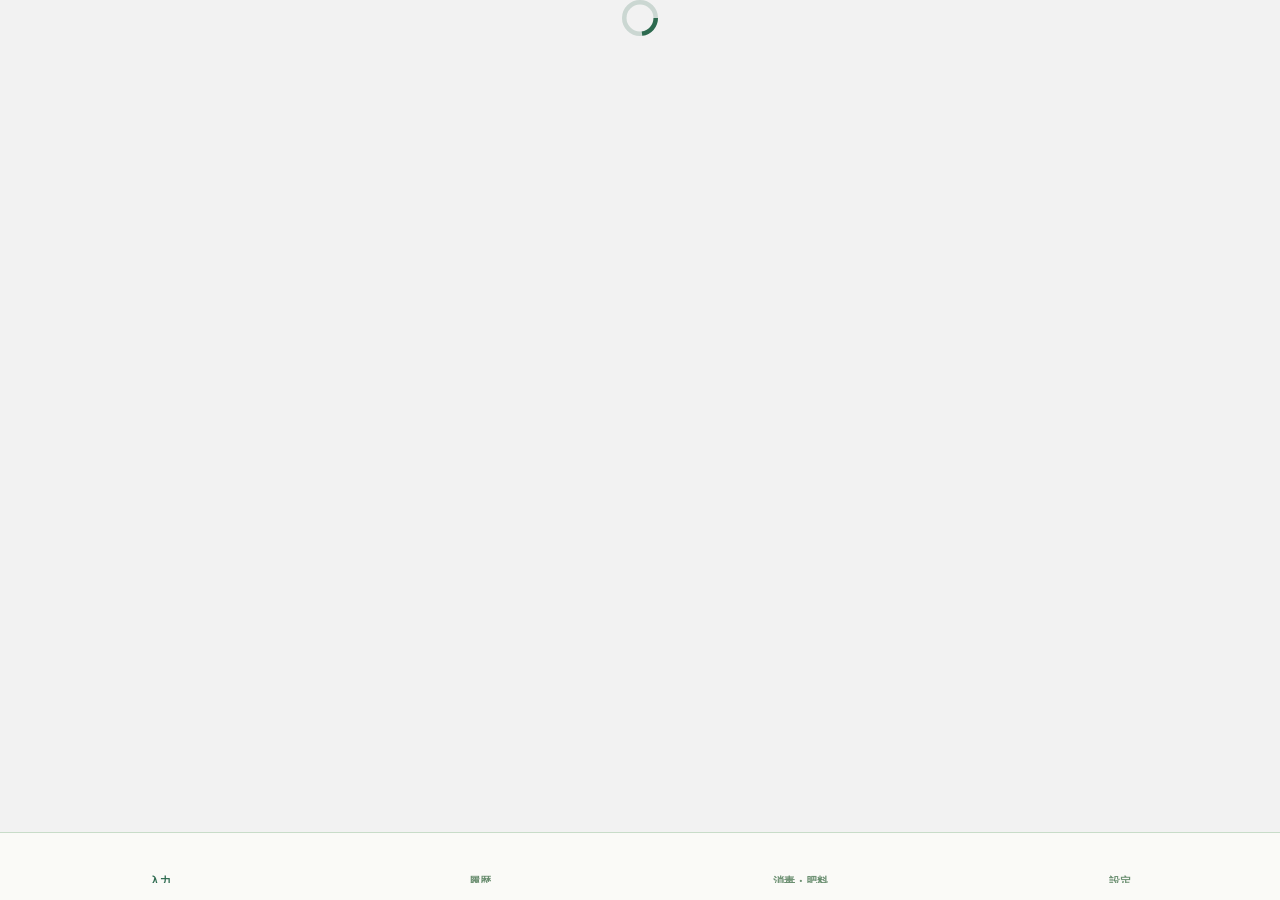
==== index.html @ 7f38a919 "病害虫報告・消毒・肥料の圃場リストを作物ごとの並び順に対応" ====
<!DOCTYPE html><html  lang="en"><head><title data-rh="true"></title><meta charSet="utf-8"/><meta name="viewport" content="width=device-width, initial-scale=1, shrink-to-fit=no"/><meta http-equiv="X-UA-Compatible" content="IE=edge"/><style id="expo-reset">#root,body,html{height:100%}body{overflow:hidden}#root{display:flex}</style><style id="react-native-stylesheet">[stylesheet-group="0"]{}
body{margin:0;}
button::-moz-focus-inner,input::-moz-focus-inner{border:0;padding:0;}
html{-ms-text-size-adjust:100%;-webkit-text-size-adjust:100%;-webkit-tap-highlight-color:rgba(0,0,0,0);}
input::-webkit-search-cancel-button,input::-webkit-search-decoration,input::-webkit-search-results-button,input::-webkit-search-results-decoration{display:none;}
[stylesheet-group="1"]{}
.css-11aywtz{-moz-appearance:textfield;-webkit-appearance:none;background-color:rgba(0,0,0,0.00);border-bottom-left-radius:0px;border-bottom-right-radius:0px;border-top-left-radius:0px;border-top-right-radius:0px;border:0 solid black;box-sizing:border-box;font:14px -apple-system,BlinkMacSystemFont,"Segoe UI",Roboto,Helvetica,Arial,sans-serif;margin:0px;padding:0px;resize:none;}
.css-146c3p1{background-color:rgba(0,0,0,0.00);border:0 solid black;box-sizing:border-box;color:rgba(0,0,0,1.00);display:inline;font:14px -apple-system,BlinkMacSystemFont,"Segoe UI",Roboto,Helvetica,Arial,sans-serif;list-style:none;margin:0px;padding:0px;position:relative;text-align:start;text-decoration:none;white-space:pre-wrap;word-wrap:break-word;}
.css-1jxf684{background-color:rgba(0,0,0,0.00);border:0 solid black;box-sizing:border-box;color:inherit;display:inline;font:inherit;list-style:none;margin:0px;padding:0px;position:relative;text-align:inherit;text-decoration:none;white-space:inherit;word-wrap:break-word;}
.css-9pa8cd{bottom:0px;height:100%;left:0px;opacity:0;position:absolute;right:0px;top:0px;width:100%;z-index:-1;}
.css-g5y9jx{align-content:flex-start;align-items:stretch;background-color:rgba(0,0,0,0.00);border:0 solid black;box-sizing:border-box;display:flex;flex-basis:auto;flex-direction:column;flex-shrink:0;list-style:none;margin:0px;min-height:0px;min-width:0px;padding:0px;position:relative;text-decoration:none;z-index:0;}
[stylesheet-group="2"]{}
.r-1064s9p{margin:4px;}
.r-11mg6pl{border-bottom-color:rgba(255,255,255,1.00);border-left-color:rgba(255,255,255,1.00);border-right-color:rgba(255,255,255,1.00);border-top-color:rgba(255,255,255,1.00);}
.r-13awgt0{flex:1;}
.r-16uyjmq{border-bottom-left-radius:22px;border-bottom-right-radius:22px;border-top-left-radius:22px;border-top-right-radius:22px;}
.r-170ecdi{border-bottom-color:rgba(255,255,255,0.60);border-left-color:rgba(255,255,255,0.60);border-right-color:rgba(255,255,255,0.60);border-top-color:rgba(255,255,255,0.60);}
.r-17gur6a{border-bottom-left-radius:0px;border-bottom-right-radius:0px;border-top-left-radius:0px;border-top-right-radius:0px;}
.r-1867qdf{border-bottom-left-radius:16px;border-bottom-right-radius:16px;border-top-left-radius:16px;border-top-right-radius:16px;}
.r-1awa8pu{border-bottom-color:rgba(101,119,134,1.00);border-left-color:rgba(101,119,134,1.00);border-right-color:rgba(101,119,134,1.00);border-top-color:rgba(101,119,134,1.00);}
.r-1bq2mok{margin:3px;}
.r-1d4xg89{border-bottom-color:rgba(170,184,194,1.00);border-left-color:rgba(170,184,194,1.00);border-right-color:rgba(170,184,194,1.00);border-top-color:rgba(170,184,194,1.00);}
.r-1dedoh8{border-bottom-left-radius:9px;border-bottom-right-radius:9px;border-top-left-radius:9px;border-top-right-radius:9px;}
.r-1dzdj1l{border-bottom-left-radius:10px;border-bottom-right-radius:10px;border-top-left-radius:10px;border-top-right-radius:10px;}
.r-1f0042m{border-bottom-left-radius:5px;border-bottom-right-radius:5px;border-top-left-radius:5px;border-top-right-radius:5px;}
.r-1fuqb1j{border-bottom-left-radius:24px;border-bottom-right-radius:24px;border-top-left-radius:24px;border-top-right-radius:24px;}
.r-1j16mh1{border-bottom-left-radius:100%;border-bottom-right-radius:100%;border-top-left-radius:100%;border-top-right-radius:100%;}
.r-1jkafct{border-bottom-left-radius:2px;border-bottom-right-radius:2px;border-top-left-radius:2px;border-top-right-radius:2px;}
.r-1jyn79y{border-bottom-color:rgba(0,150,136,1.00);border-left-color:rgba(0,150,136,1.00);border-right-color:rgba(0,150,136,1.00);border-top-color:rgba(0,150,136,1.00);}
.r-1m7mu0x{border-bottom-left-radius:36px;border-bottom-right-radius:36px;border-top-left-radius:36px;border-top-right-radius:36px;}
.r-1mxhqmb{border-bottom-left-radius:11px;border-bottom-right-radius:11px;border-top-left-radius:11px;border-top-right-radius:11px;}
.r-1pcd2l5{padding:20px;}
.r-1phboty{border-bottom-style:solid;border-left-style:solid;border-right-style:solid;border-top-style:solid;}
.r-1px6drs{border-bottom-left-radius:7px;border-bottom-right-radius:7px;border-top-left-radius:7px;border-top-right-radius:7px;}
.r-1q9bdsx{border-bottom-left-radius:12px;border-bottom-right-radius:12px;border-top-left-radius:12px;border-top-right-radius:12px;}
.r-1qsk4np{overflow-x:clip;overflow-y:clip;}
.r-1rf8fdq{border-bottom-width:1.5px;border-left-width:1.5px;border-right-width:1.5px;border-top-width:1.5px;}
.r-1rvyss1{border-bottom-color:rgba(255,255,255,0.20);border-left-color:rgba(255,255,255,0.20);border-right-color:rgba(255,255,255,0.20);border-top-color:rgba(255,255,255,0.20);}
.r-1slz7xr{padding:14px;}
.r-1sp51qo{padding:10px;}
.r-1txcine{border-bottom-left-radius:13px;border-bottom-right-radius:13px;border-top-left-radius:13px;border-top-right-radius:13px;}
.r-1udh08x{overflow-x:hidden;overflow-y:hidden;}
.r-1upjcm2{border-bottom-color:rgba(239,68,68,1.00);border-left-color:rgba(239,68,68,1.00);border-right-color:rgba(239,68,68,1.00);border-top-color:rgba(239,68,68,1.00);}
.r-1uu6nss{padding:5px;}
.r-1xfd6ze{border-bottom-left-radius:8px;border-bottom-right-radius:8px;border-top-left-radius:8px;border-top-right-radius:8px;}
.r-1ylenci{border-bottom-left-radius:15px;border-bottom-right-radius:15px;border-top-left-radius:15px;border-top-right-radius:15px;}
.r-494qqr{padding:32px;}
.r-4a18lf{border-bottom-color:rgba(255,0,0,1.00);border-left-color:rgba(255,0,0,1.00);border-right-color:rgba(255,0,0,1.00);border-top-color:rgba(255,0,0,1.00);}
.r-60ke3l{border-bottom-color:rgba(0,128,0,1.00);border-left-color:rgba(0,128,0,1.00);border-right-color:rgba(0,128,0,1.00);border-top-color:rgba(0,128,0,1.00);}
.r-6jwuau{border-bottom-color:rgba(220,38,38,1.00);border-left-color:rgba(220,38,38,1.00);border-right-color:rgba(220,38,38,1.00);border-top-color:rgba(220,38,38,1.00);}
.r-6ncur5{border-bottom-left-radius:18px;border-bottom-right-radius:18px;border-top-left-radius:18px;border-top-right-radius:18px;}
.r-6t2glc{border-bottom-left-radius:40px;border-bottom-right-radius:40px;border-top-left-radius:40px;border-top-right-radius:40px;}
.r-9x6qib{border-bottom-color:rgba(204,214,221,1.00);border-left-color:rgba(204,214,221,1.00);border-right-color:rgba(204,214,221,1.00);border-top-color:rgba(204,214,221,1.00);}
.r-a1yn9n{border-bottom-left-radius:28px;border-bottom-right-radius:28px;border-top-left-radius:28px;border-top-right-radius:28px;}
.r-cdmcib{border-bottom-left-radius:3px;border-bottom-right-radius:3px;border-top-left-radius:3px;border-top-right-radius:3px;}
.r-crgep1{margin:0px;}
.r-d045u9{border-bottom-width:2px;border-left-width:2px;border-right-width:2px;border-top-width:2px;}
.r-d23pfw{padding:24px;}
.r-dta0w2{flex:2;}
.r-edyy15{padding:8px;}
.r-eg6o18{border-bottom-style:dashed;border-left-style:dashed;border-right-style:dashed;border-top-style:dashed;}
.r-fx7oqy{border-bottom-color:rgba(0,0,255,1.00);border-left-color:rgba(0,0,255,1.00);border-right-color:rgba(0,0,255,1.00);border-top-color:rgba(0,0,255,1.00);}
.r-hv52eu{margin:12px;}
.r-kdyh1x{border-bottom-left-radius:6px;border-bottom-right-radius:6px;border-top-left-radius:6px;border-top-right-radius:6px;}
.r-kq9wsh{padding:13px;}
.r-krxsd3{display:-webkit-box;}
.r-m4suti{border-bottom-color:rgba(209,213,219,1.00);border-left-color:rgba(209,213,219,1.00);border-right-color:rgba(209,213,219,1.00);border-top-color:rgba(209,213,219,1.00);}
.r-nsbfu8{padding:16px;}
.r-rs99b7{border-bottom-width:1px;border-left-width:1px;border-right-width:1px;border-top-width:1px;}
.r-t23y2h{border-bottom-left-radius:14px;border-bottom-right-radius:14px;border-top-left-radius:14px;border-top-right-radius:14px;}
.r-t60dpp{padding:0px;}
.r-tuq35u{padding:4px;}
.r-urltzf{border-bottom-color:rgba(254,178,178,1.00);border-left-color:rgba(254,178,178,1.00);border-right-color:rgba(254,178,178,1.00);border-top-color:rgba(254,178,178,1.00);}
.r-wg31gx{border-bottom-color:rgba(49,53,56,1.00);border-left-color:rgba(49,53,56,1.00);border-right-color:rgba(49,53,56,1.00);border-top-color:rgba(49,53,56,1.00);}
.r-xoduu5{display:inline-flex;}
.r-xyw6el{padding:12px;}
.r-y47klf{border-bottom-left-radius:20px;border-bottom-right-radius:20px;border-top-left-radius:20px;border-top-right-radius:20px;}
.r-ywje51{margin:auto;}
.r-z2wwpe{border-bottom-left-radius:4px;border-bottom-right-radius:4px;border-top-left-radius:4px;border-top-right-radius:4px;}
[stylesheet-group="2.1"]{}
.r-11f147o{padding-bottom:8px;padding-top:8px;}
.r-11gswi8{padding-left:3px;padding-right:3px;}
.r-1559e4e{padding-bottom:2px;padding-top:2px;}
.r-17q4wm6{margin-left:5px;margin-right:5px;}
.r-184id4b{margin-bottom:12px;margin-top:12px;}
.r-18c5d7m{padding-left:6px;padding-right:6px;}
.r-1d7mnkm{padding-bottom:15px;padding-top:15px;}
.r-1e084wi{padding-left:0px;padding-right:0px;}
.r-1fkl15p{padding-left:32px;padding-right:32px;}
.r-1ih2u13{margin-left:14px;margin-right:14px;}
.r-1j93nrh{margin-left:0px;margin-right:0px;}
.r-1mkv55d{padding-bottom:0px;padding-top:0px;}
.r-1ml3abn{padding-bottom:14px;padding-top:14px;}
.r-1mmae3n{padding-bottom:12px;padding-top:12px;}
.r-1ntr0p{padding-left:5px;padding-right:5px;}
.r-1p4mezk{margin-left:18px;margin-right:18px;}
.r-1rsorjc{padding-left:36px;padding-right:36px;}
.r-1s5swlz{padding-bottom:9px;padding-top:9px;}
.r-1s8xllv{margin-left:-14px;margin-right:-14px;}
.r-1ubuhtd{padding-left:10px;padding-right:10px;}
.r-1wci7jc{padding-left:28px;padding-right:28px;}
.r-1xpp3t0{margin-left:16px;margin-right:16px;}
.r-1y6u10y{margin-bottom:20px;margin-top:20px;}
.r-1yd117h{padding-bottom:7px;padding-top:7px;}
.r-284m6k{padding-left:18px;padding-right:18px;}
.r-3o4zer{padding-left:12px;padding-right:12px;}
.r-3pj75a{padding-left:16px;padding-right:16px;}
.r-cnw61z{padding-bottom:4px;padding-top:4px;}
.r-cxgwc0{padding-left:24px;padding-right:24px;}
.r-dd0y9b{padding-bottom:20px;padding-top:20px;}
.r-f8sm7e{margin-left:auto;margin-right:auto;}
.r-gu64tb{padding-left:14px;padding-right:14px;}
.r-is05cd{padding-left:8px;padding-right:8px;}
.r-jdiy1a{margin-left:11px;margin-right:11px;}
.r-jusfrs{margin-left:12px;margin-right:12px;}
.r-n5f61p{margin-bottom:3px;margin-top:3px;}
.r-n7gxbd{padding-left:4px;padding-right:4px;}
.r-rehuqn{padding-bottom:5px;padding-top:5px;}
.r-u9wvl5{padding-left:20px;padding-right:20px;}
.r-ugi1tw{padding-left:5%;padding-right:5%;}
.r-vuvdlw{padding-bottom:6px;padding-top:6px;}
.r-w7s2jr{padding-bottom:16px;padding-top:16px;}
.r-wnp491{margin-left:2px;margin-right:2px;}
.r-xjggfu{padding-bottom:3px;padding-top:3px;}
.r-ytbthy{padding-bottom:10px;padding-top:10px;}
.r-ywh0we{padding-bottom:13px;padding-top:13px;}
[stylesheet-group="2.2"]{}
.r-10s2tm5{left:0%;}
.r-16o8guy{right:100%;}
.r-1a11zyx{margin-right:12px;}
.r-1cwvpvk{margin-left:12px;}
.r-1e97lx8{margin-right:3px;}
.r-1euzeng{padding-left:24px;}
.r-1g4tz6n{margin-right:-14.5px;}
.r-1h31txp{padding-right:16px;}
.r-1lhn9r{margin-left:-14.5px;}
.r-1sqnqi2{margin-left:3px;}
.r-1vl2501{padding-right:24px;}
.r-9mo606{margin-right:10px;}
.r-c59us2{left:-3px;}
.r-dqe1q{right:0%;}
.r-qb41rp{margin-right:5px;}
.r-rci37q{left:100%;}
.r-uhung1{margin-left:10px;}
.r-vpmibe{right:-3px;}
.r-w67my2{padding-left:16px;}
.r-wizibn{margin-left:5px;}
[stylesheet-group="3"]{}
.r-102gzdx{height:52px;}
.r-105ug2t{pointer-events:auto!important;}
.r-109y4c4{height:1px;}
.r-10g5efv{width:4px;}
.r-10i5owj{box-shadow:0px 2px 6px rgba(0,0,0,0.20);}
.r-10ptun7{height:16px;}
.r-10v3vxq{transform:scaleX(-1);}
.r-10x49cs{font-size:10px;}
.r-10xqauy{padding-top:env(safe-area-inset-top);}
.r-116b78n{color:rgba(255,255,255,0.85);}
.r-117bsoe{margin-bottom:20px;}
.r-11c0sde{margin-top:24px;}
.r-11j9u27{visibility:hidden;}
.r-11mpjr4{background-color:rgba(223,223,223,1.00);}
.r-11rk87y{padding-bottom:32px;}
.r-11udlyb{background-color:rgba(0,150,136,1.00);}
.r-11v9fek{min-width:180px;}
.r-11yh6sk{overflow-x:hidden;}
.r-12f6czt{top:17px;}
.r-12sm5po{letter-spacing:-0.3px;}
.r-12vffkv>* {pointer-events:auto;}
.r-12vffkv{pointer-events:none!important;}
.r-12ym1je{width:18px;}
.r-135wba7{line-height:24px;}
.r-13aq9py{animation-name:r-1iq689l;}
.r-13kc5u0{margin-left:1px;}
.r-13qz1uu{width:100%;}
.r-13tjlyg{transition-duration:0.1s;}
.r-1472mwg{height:24px;}
.r-14gqq1x{margin-top:4px;}
.r-14lw9ot{background-color:rgba(255,255,255,1.00);}
.r-14sbq61{background-color:rgba(33,150,243,1.00);}
.r-14yzgew{line-height:18px;}
.r-150rngu{-webkit-overflow-scrolling:touch;}
.r-156q2ks{margin-top:10px;}
.r-1599tul{gap:3px;}
.r-15d164r{margin-bottom:10px;}
.r-15nkz43{height:-56px;}
.r-15zivkp{margin-bottom:4px;}
.r-16dba41{font-weight:400;}
.r-16pcm1t{gap:20px;}
.r-16y2uox{flex-grow:1;}
.r-170w6zn{bottom:4px;}
.r-173mn98{align-self:flex-end;}
.r-173mzie{transform:scaleY(-1);}
.r-1777fci{justify-content:center;}
.r-17bb2tj{animation-duration:0.75s;}
.r-17leim2{background-repeat:repeat;}
.r-17s6mgv{justify-content:flex-end;}
.r-17tb59b{opacity:0.7;}
.r-17tloay{opacity:0.6;}
.r-17u3ijr{background-color:rgba(155,161,166,0.27);}
.r-184en5c{z-index:1;}
.r-18kxxzh{flex-grow:0;}
.r-18nhz7w{top:-3px;}
.r-18u1ve8{color:rgba(255,255,255,0.40);}
.r-18u37iz{flex-direction:row;}
.r-18yzcnr{height:22px;}
.r-19554kt{width:90px;}
.r-199wky7{width:30px;}
.r-19oahor{font-size:64px;}
.r-19qrga8{margin-top:3px;}
.r-19tjxh9{width:26px;}
.r-19wmn03{width:20px;}
.r-19z077z{touch-action:none;}
.r-1a2p6p6{-webkit-text-decoration-style:solid;text-decoration-style:solid;}
.r-1abnn5w{animation-play-state:paused;}
.r-1acpoxo{width:36px;}
.r-1aiqnjv{font-family:monospace,monospace;}
.r-1akm30i{line-height:13px;}
.r-1aockid{width:40px;}
.r-1aojig9{max-height:65%;}
.r-1awozwy{align-items:center;}
.r-1ay1djp{animation-duration:1s;}
.r-1b43r93{font-size:14px;}
.r-1bgnf4w{min-width:40%;}
.r-1blnp2b{width:72px;}
.r-1bymd8e{margin-top:2px;}
.r-1c6unfx{forced-color-adjust:none;}
.r-1c85bru{width:270px;}
.r-1cad53l{margin-bottom:14px;}
.r-1cmwbt1{gap:8px;}
.r-1cvj4g8{margin-top:1px;}
.r-1cwl3u0{line-height:16px;}
.r-1d09ksm{align-items:baseline;}
.r-1d2f490{left:0px;}
.r-1d5kdc7{flex-direction:column-reverse;}
.r-1ddef8g{-webkit-text-decoration-line:underline;text-decoration-line:underline;}
.r-1dernwh{height:70%;}
.r-1ei5mc7{cursor:inherit;}
.r-1el8sus{min-height:72px;}
.r-1enofrn{font-size:12px;}
.r-1euycsn{flex-direction:row-reverse;}
.r-1ewcgjf{box-shadow:0px 1px 3px rgba(0,0,0,0.5);}
.r-1f529hi{line-height:14px;}
.r-1ff274t{text-align:right;}
.r-1ff5aok{right:20px;}
.r-1ffj0ar{background-color:rgba(0,0,0,0.40);}
.r-1g7fiml{height:30px;}
.r-1g80hic{opacity:0.8;}
.r-1ge9hsw{max-width:960px;}
.r-1ghxqbu{font-variant:tabular-nums;}
.r-1gkfh8e{font-size:11px;}
.r-1glkqn6{width:80px;}
.r-1gwld19{min-width:100px;}
.r-1gzrgec{margin-bottom:-4px;}
.r-1h0z5md{justify-content:flex-start;}
.r-1h2t8mc{width:0px;}
.r-1h8ys4a{padding-top:4px;}
.r-1habvwh{align-items:flex-start;}
.r-1hjkk89{margin-left:-3px;}
.r-1hjwoze{height:18px;}
.r-1hy97zq{padding-top:80px;}
.r-1i10wst{font-size:18px;}
.r-1i6wzkk{-moz-transition-property:opacity;-webkit-transition-property:opacity;transition-property:opacity;}
.r-1i71y14{gap:14px;}
.r-1ibsocu{font-size:70px;}
.r-1ifxtd0{margin-bottom:16px;}
.r-1ijeh26{background-color:rgba(255,240,240,1.00);}
.r-1ikidpy{letter-spacing:0.5px;}
.r-1iln25a{word-wrap:normal;}
.r-1inkyih{font-size:17px;}
.r-1iusvr4{flex-basis:0px;}
.r-1iww7jx{width:28px;}
.r-1janqcz{width:16px;}
.r-1jfjq5a{color:rgba(220,38,38,1.00);}
.r-1jg9483{width:8px;}
.r-1jj8364{margin-left:auto;}
.r-1jkjb{margin-left:8px;}
.r-1k25im9{height:26px;}
.r-1kb76zh{margin-right:8px;}
.r-1kbxlxu{color:rgba(156,163,175,1.00);}
.r-1kfrs79{font-weight:600;}
.r-1kihuf0{align-self:center;}
.r-1kufxrw{max-width:70px;}
.r-1kz6sp{width:52px;}
.r-1l7z4oj{padding-bottom:16px;}
.r-1ld3bg{top:-4px;}
.r-1ldzwu0{animation-timing-function:linear;}
.r-1loqt21{cursor:pointer;}
.r-1m4drjs{top:-6px;}
.r-1m5eot9{min-width:70px;}
.r-1mhb1uw{width:42px;}
.r-1mlwlqe{flex-basis:auto;}
.r-1mnahxq{margin-top:0px;}
.r-1mosvo3{color:rgba(116,42,42,1.00);}
.r-1mrlafo{background-position:0;}
.r-1muvv40{animation-iteration-count:infinite;}
.r-1n20pny{width:140px;}
.r-1niwhzg{background-color:rgba(0,0,0,0.00);}
.r-1nlw0im{bottom:8px;}
.r-1no09lo{margin-top:28px;}
.r-1nxhmzv{margin-bottom:28px;}
.r-1ny4l3l{outline-style:none;}
.r-1oa20y{max-width:80px;}
.r-1ocf4r9{scroll-snap-type:y mandatory;}
.r-1ochu93{right:-20px;}
.r-1od2jal{font-weight:300;}
.r-1odb0v4{line-height:74px;}
.r-1ois7e2{color:rgba(55,65,81,1.00);}
.r-1oji4za{width:30%;}
.r-1onu96p{border-curve:continuous;}
.r-1oqotk3{color:rgba(197,48,48,1.00);}
.r-1oszu61{align-items:stretch;}
.r-1otgn73{touch-action:manipulation;}
.r-1p0dtai{bottom:0px;}
.r-1pcdyqj{margin-right:6px;}
.r-1pe4m6s{background-color:rgba(255,245,245,1.00);}
.r-1pexk7n{height:14px;}
.r-1ph75f1{height:80px;}
.r-1pi2tsx{height:100%;}
.r-1pm8pkb{font-family:Courier;}
.r-1pyaxff{padding-right:8px;}
.r-1q142lx{flex-shrink:0;}
.r-1qd0xha{font-family:-apple-system,BlinkMacSystemFont,"Segoe UI",Roboto,Helvetica,Arial,sans-serif;}
.r-1qulhi1{animation-name:r-1pzkwqh;}
.r-1r4fvd0{color:rgba(82,169,255,1.00);}
.r-1r74h94{left:8px;}
.r-1r8g8re{height:36px;}
.r-1rnoaur{overflow-y:auto;}
.r-1s2bzr4{margin-top:12px;}
.r-1sg8ghl{z-index:1000;}
.r-1ssbvtb{gap:12px;}
.r-1svt5kg{right:-8px;}
.r-1swv7u1{box-shadow:0px 2px 4px rgba(0,0,0,0.15);}
.r-1sxrcry{background-size:auto;}
.r-1t2hasf{padding-bottom:18px;}
.r-1tsma7m{color:rgba(239,68,68,1.00);}
.r-1uacjwt{top:50px;}
.r-1udbk01{text-overflow:ellipsis;}
.r-1ugchlj{height:44px;}
.r-1ui5ee8{font-size:32px;}
.r-1ujkv8a{aspect-ratio:1;}
.r-1uq9rlk{max-height:200px;}
.r-1uwte3a{padding-bottom:40px;}
.r-1v1z2uz{margin-top:32px;}
.r-1vr29t4{font-weight:800;}
.r-1w1br8q{right:3px;}
.r-1w2pmg{height:0px;}
.r-1w6e6rj{flex-wrap:wrap;}
.r-1wbh5a2{flex-shrink:1;}
.r-1wfhzrg{height:120px;}
.r-1wtj0ep{justify-content:space-between;}
.r-1wyvozj{left:50%;}
.r-1wyyakw{z-index:-1;}
.r-1wzrnnt{margin-top:16px;}
.r-1wztat5{height:140px;}
.r-1x35g6{font-size:24px;}
.r-1x9gqwl{max-height:52px;}
.r-1xbve24{height:6px;}
.r-1xcajam{position:fixed;}
.r-1xnzce8{-moz-user-select:text;-webkit-user-select:text;user-select:text;}
.r-1xpsq9i{box-shadow:0px 3px 3px rgba(0, 0, 0, 0.33);}
.r-1xzupcd{width:13px;}
.r-1yef0xd{animation-name:r-11cv4x;}
.r-1yvhtrz{width:32px;}
.r-1yywti8{max-width:52px;}
.r-2eszeu::-webkit-scrollbar{display:none}
.r-2eszeu{scrollbar-width:none;}
.r-2o02ov{margin-top:40px;}
.r-2tavb8{background-color:rgba(0,0,0,0.60);}
.r-30o5oe{-moz-appearance:none;-ms-appearance:none;-webkit-appearance:none;appearance:none;}
.r-30qeir{bottom:-4px;}
.r-356f0p{letter-spacing:0.35px;}
.r-36ujnk{font-style:italic;}
.r-37igu{height:90px;}
.r-3da1kt{height:8px;}
.r-3mc0re{right:8px;}
.r-3psxfr{right:-6px;}
.r-3s2u2q{white-space:nowrap;}
.r-3z9gw1{max-height:90%;}
.r-417010{z-index:0;}
.r-461dsm{min-height:4px;}
.r-4d76ec{height:200px;}
.r-4gszlv{background-size:cover;}
.r-4m99jg{max-width:320px;}
.r-4qi52x{max-height:60%;}
.r-4v7adb{height:5px;}
.r-5fcqz0{line-height:17px;}
.r-5kkj8d{border-top-width:1px;}
.r-5oul0u{margin-bottom:8px;}
.r-5t7p9m{padding-top:14px;}
.r-60vfwk{min-width:1px;}
.r-633pao>* {pointer-events:none;}
.r-633pao{pointer-events:none!important;}
.r-67i7yn{left:-20px;}
.r-6dt33c{opacity:1;}
.r-6gpygo{margin-bottom:12px;}
.r-6taxm2:-ms-input-placeholder{color:var(--placeholderTextColor);opacity:1;}
.r-6taxm2::-moz-placeholder{color:var(--placeholderTextColor);opacity:1;}
.r-6taxm2::-webkit-input-placeholder{color:var(--placeholderTextColor);opacity:1;}
.r-6taxm2::placeholder{color:var(--placeholderTextColor);opacity:1;}
.r-726pan{width:31px;}
.r-76blku{height:21px;}
.r-7cikom{font-size:inherit;}
.r-7l9xyp{background-color:rgba(255,255,255,0.20);}
.r-7p11b{color:rgba(255,255,255,0.75);}
.r-7q8q6z{cursor:default;}
.r-8akbws{-webkit-box-orient:vertical;}
.r-8ay8q1{letter-spacing:0.1px;}
.r-8hc5te{width:6px;}
.r-97e31f{padding-bottom:env(safe-area-inset-bottom);}
.r-9aw3ui{gap:4px;}
.r-9cviqr{margin-left:2px;}
.r-9cy4zw{border-bottom-width:0.5px;}
.r-9daxd3{animation-duration:250ms;}
.r-9dmdro{top:40px;}
.r-a023e6{font-size:15px;}
.r-ad9o1y{vertical-align:top;}
.r-adyw6z{font-size:20px;}
.r-agouwx{transform:translateZ(0);}
.r-ah5dr5>* {pointer-events:none;}
.r-ah5dr5{pointer-events:auto!important;}
.r-aruset{font-weight:200;}
.r-b88u0q{font-weight:700;}
.r-b8lwoo{width:100px;}
.r-bi4vy9{transform:translateY(100%);}
.r-bipjfj{width:-56px;}
.r-bnwqim{position:relative;}
.r-bt1l66{min-height:20px;}
.r-buy8e9{overflow-y:hidden;}
.r-bv2aro{padding-left:env(safe-area-inset-left);}
.r-c68hjy{color:rgba(161,161,161,1.00);}
.r-chv771{bottom:-32px;}
.r-cpa5s6{scroll-snap-align:start;}
.r-cqee49{color:rgba(0,0,0,1.00);}
.r-cqzzvf{border-top-right-radius:20px;}
.r-d0pm55{margin-bottom:5px;}
.r-dc5v9k{height:80%;}
.r-dkge59{background-color:rgba(170,184,194,1.00);}
.r-dnmrzs{max-width:100%;}
.r-drfeu3{background-color:rgba(0,0,0,0.50);}
.r-eaezby{line-height:26px;}
.r-eafdt9{transition-duration:0.15s;}
.r-ebwn4k{animation-name:r-q67da2;}
.r-ehq7j7{background-size:contain;}
.r-eqz5dr{flex-direction:column;}
.r-eu3ka{height:40px;}
.r-evnaw{font-size:22px;}
.r-f1odvy{margin-bottom:6px;}
.r-f1w8kp{border-top-left-radius:20px;}
.r-f4gmv6{gap:16px;}
.r-f5c2rd{max-height:75%;}
.r-f9v2oj{max-height:80%;}
.r-fdjqy7{text-align:left;}
.r-g3mlsw{animation-name:r-t2lo5v;}
.r-ghxds0{transform:translateY(0%);}
.r-gtdqiz{position:-webkit-sticky;position:sticky;}
.r-h0d30l{height:28px;}
.r-h3f8nf{min-height:100px;}
.r-h3s6tt{height:48px;}
.r-h6r2zm{min-width:4px;}
.r-hbpseb{line-height:22px;}
.r-hjklzo{line-height:19px;}
.r-hvns9x{max-width:400px;}
.r-hxflta{padding-right:env(safe-area-inset-right);}
.r-i03k3n{padding-bottom:14px;}
.r-i61hcz{min-width:20px;}
.r-i6by83{background-color:rgba(0,0,0,0.92);}
.r-icoktb{opacity:0.5;}
.r-icxjq6{opacity:0.85;}
.r-ipm5af{top:0px;}
.r-irdyr2{background-color:rgba(255,255,255,0.25);}
.r-j03pct{min-width:80px;}
.r-j2kj52{padding-right:12px;}
.r-jwli3a{color:rgba(255,255,255,1.00);}
.r-k200y{align-self:flex-start;}
.r-k8qxaj{padding-bottom:20px;}
.r-kc8jnq{margin-top:6px;}
.r-kdggn{background-color:rgba(0,0,0,0.06);}
.r-kemksi{background-color:rgba(0,0,0,1.00);}
.r-kizejy{color:rgba(155,161,166,1.00);}
.r-knv0ih{margin-top:8px;}
.r-kpc20e{color:rgba(255,255,255,0.80);}
.r-ktdv3k{min-width:18px;}
.r-ky29hr{bottom:2px;}
.r-kzbkwu{padding-bottom:12px;}
.r-l0gwng{width:200px;}
.r-l71dzp{margin-top:14px;}
.r-leqjx2{animation-timing-function:cubic-bezier(0.215, 0.61, 0.355, 1);}
.r-lltvgl{overflow-x:auto;}
.r-lpb231{height:168px;}
.r-lrsllp{width:24px;}
.r-lrvibr{-moz-user-select:none;-webkit-user-select:none;user-select:none;}
.r-mabqd8{height:32px;}
.r-majxgm{font-weight:500;}
.r-mfh4gg{scroll-snap-type:x mandatory;}
.r-mhe3cw{z-index:10;}
.r-mjyw6{min-height:80px;}
.r-mro3nb{background-color:rgba(21,23,24,1.00);}
.r-n6v787{font-size:13px;}
.r-njp1lv{padding-top:1px;}
.r-nk90ef{padding-left:2px;}
.r-o4n3w5{width:23px;}
.r-obd0qt{align-items:flex-end;}
.r-ojf8lh{gap:6px;}
.r-orgf3d{opacity:0;}
.r-oucylx{border-bottom-color:rgba(0,0,0,0.00);}
.r-peo1c{min-height:44px;}
.r-q4m81j{text-align:center;}
.r-qfi6ny{top:30000px;}
.r-qklmqi{border-bottom-width:1px;}
.r-qn3fzs{padding-bottom:24px;}
.r-qqjak8{font-size:9px;}
.r-r5vmyo{z-index:1002;}
.r-rjixqe{line-height:20px;}
.r-rs94m5{background-image:url("[data-uri]");}
.r-rwqe4o{width:48px;}
.r-s62m2j{animation-timing-function:cubic-bezier(0.47, 0, 0.745, 0.715);}
.r-s67bdx{font-size:48px;}
.r-sfbmgh{z-index:9999;}
.r-sgbo92{opacity:0.9;}
.r-sjivec{max-height:92%;}
.r-so7y2g{line-height:64px;}
.r-t4w6jl{min-width:72px;}
.r-tskmnb{padding-top:8px;}
.r-tsynxw{text-transform:uppercase;}
.r-ttdzmv{padding-top:12px;}
.r-u6sd8q{background-repeat:no-repeat;}
.r-u8s1d{position:absolute;}
.r-u92y06{background-color:rgba(255,165,0,1.00);}
.r-uaa2di{gap:10px;}
.r-ubezar{font-size:16px;}
.r-uho16t{font-size:34px;}
.r-upglh3{background-color:rgba(251,191,36,1.00);}
.r-usgzl9{width:44px;}
.r-v2u3o6{right:4px;}
.r-vacyoi{padding-bottom:64px;}
.r-van48c{caret-color:transparent;}
.r-vboj7i{top:-7px;}
.r-vvn4in{background-position:center;}
.r-vw2c0b{font-weight:bold;}
.r-wfqgy4{transition-duration:100ms;}
.r-wgabs5{border-bottom-width:2px;}
.r-ws9h79{left:4px;}
.r-wy61xf{height:72px;}
.r-x11e5r{font-family:SFMono-Regular, Menlo, Monaco, Consolas, "Liberation Mono", "Courier New", monospace;}
.r-x3cy2q{background-size:100% 100%;}
.r-xd6kpl{padding-bottom:8px;}
.r-xl3lkw{background-color:rgba(0,0,0,0.45);}
.r-xx3c9p{animation-name:r-imtty0;}
.r-y3rmyz{width:120px;}
.r-y7v2we{background-color:rgba(32,36,37,1.00);}
.r-yc9v9c{width:22px;}
.r-yie26v{z-index:1001;}
.r-yy2aun{font-size:26px;}
.r-z5qs1h{gap:2px;}
.r-z80fyv{height:20px;}
.r-zchlnj{right:0px;}
.r-zckr8k{max-height:85%;}
.r-zd98yo{margin-bottom:32px;}
.r-zl2h9q{margin-bottom:2px;}
.r-zs0bju{background-color:rgba(229,231,235,1.00);}
.r-zz5t5d{font-size:28px;}
@-webkit-keyframes r-11cv4x{0%{transform:rotate(0deg);}100%{transform:rotate(360deg);}}
@-webkit-keyframes r-1iq689l{0%{transform:translateY(0%);}100%{transform:translateY(100%);}}
@-webkit-keyframes r-1pzkwqh{0%{transform:translateY(100%);}100%{transform:translateY(0%);}}
@-webkit-keyframes r-imtty0{0%{opacity:0;}100%{opacity:1;}}
@-webkit-keyframes r-q67da2{0%{transform:translateX(-100%);}100%{transform:translateX(400%);}}
@-webkit-keyframes r-t2lo5v{0%{opacity:1;}100%{opacity:0;}}
@keyframes r-11cv4x{0%{transform:rotate(0deg);}100%{transform:rotate(360deg);}}
@keyframes r-1iq689l{0%{transform:translateY(0%);}100%{transform:translateY(100%);}}
@keyframes r-1pzkwqh{0%{transform:translateY(100%);}100%{transform:translateY(0%);}}
@keyframes r-imtty0{0%{opacity:0;}100%{opacity:1;}}
@keyframes r-q67da2{0%{transform:translateX(-100%);}100%{transform:translateX(400%);}}
@keyframes r-t2lo5v{0%{opacity:1;}100%{opacity:0;}}</style><script type="module">globalThis.__EXPO_ROUTER_HYDRATE__=true;</script><link rel="preload" href="/hayashi-farm-diary/_expo/static/css/web-f40b2c88d36e9e0f17bd23653a65896c.css" as="style"><link rel="stylesheet" href="/hayashi-farm-diary/_expo/static/css/web-f40b2c88d36e9e0f17bd23653a65896c.css"><link rel="icon" href="/hayashi-farm-diary/favicon.ico" /></head><body><div id="root"><div class="css-g5y9jx r-13awgt0"><!--$--><div class="css-g5y9jx" style="flex:1;--color-primary:#2D6A4F;--color-background:#FAFAF7;--color-surface:#F0F4EE;--color-foreground:#1B2E22;--color-muted:#6B8F71;--color-border:#C8DCC9;--color-success:#40916C;--color-warning:#D4A017;--color-error:#C1440E"><div class="css-g5y9jx r-13awgt0"><div class="css-g5y9jx" style="flex:1"><div style="position:absolute;left:0;right:0;top:0;bottom:0;pointer-events:none;visibility:hidden"></div><div class="css-g5y9jx r-13awgt0"><div class="css-g5y9jx r-13awgt0 r-1p0dtai r-1d2f490 r-u8s1d r-zchlnj r-ipm5af" style="background-color:rgba(242,242,242,1.00);display:flex"><div class="css-g5y9jx r-13awgt0"><div class="css-g5y9jx r-13awgt0"><!--$--><div style="position:absolute;left:0;right:0;top:0;bottom:0;pointer-events:none;visibility:hidden"></div><div class="css-g5y9jx r-13awgt0" style="flex-direction:column"><div class="css-g5y9jx r-13awgt0 r-1udh08x"><div class="css-g5y9jx r-1p0dtai r-1d2f490 r-u8s1d r-zchlnj r-ipm5af" style="z-index:0"><div class="css-g5y9jx r-13awgt0" style="background-color:rgba(242,242,242,1.00)"><div class="css-g5y9jx r-13awgt0"><!--$--><div class="css-g5y9jx flex-1 bg-background"><div class="css-g5y9jx flex-1" style="padding-top:0px;padding-right:0px;padding-bottom:0px;padding-left:0px"><div class="css-g5y9jx flex-1"><div class="css-g5y9jx" style="flex:1;justify-content:center;align-items:center"><div role="progressbar" aria-valuemax="1" aria-valuemin="0" class="css-g5y9jx r-1awozwy r-1777fci"><div class="css-g5y9jx r-1r8g8re r-1acpoxo r-17bb2tj r-1muvv40 r-1yef0xd r-1ldzwu0"><svg height="100%" viewBox="0 0 32 32" width="100%"><circle cx="16" cy="16" fill="none" r="14" stroke-width="4" style="stroke:#2D6A4F;opacity:0.2"></circle><circle cx="16" cy="16" fill="none" r="14" stroke-width="4" style="stroke:#2D6A4F;stroke-dasharray:80;stroke-dashoffset:60"></circle></svg></div></div></div></div></div></div><!--/$--></div></div></div></div><div class="css-g5y9jx r-1p0dtai r-zchlnj r-1d2f490 r-105ug2t" style="border-right-color:rgba(216,216,216,1.00);border-bottom-color:rgba(216,216,216,1.00);border-left-color:rgba(216,216,216,1.00);padding-right:0px;padding-left:0px;padding-top:8px;padding-bottom:12px;height:68px;background-color:rgba(250,250,247,1.00);border-top-color:rgba(200,220,201,1.00);border-top-width:0.5px;transform:translateY(0px)"><div class="css-g5y9jx r-1p0dtai r-1d2f490 r-u8s1d r-zchlnj r-ipm5af r-633pao"></div><div role="tablist" class="css-g5y9jx r-13awgt0 r-18u37iz"><div class="css-g5y9jx r-13awgt0" style="border-top-left-radius:0px;border-top-right-radius:0px;border-bottom-right-radius:0px;border-bottom-left-radius:0px;overflow-x:visible;overflow-y:visible"><a href="/hayashi-farm-diary/" role="tab" aria-selected="true" tabindex="0" class="css-g5y9jx r-1otgn73 r-1awozwy r-1onu96p r-eqz5dr r-1h0z5md r-1uu6nss" style="cursor:pointer;flex:1;background-color:rgba(0,0,0,0.00);border-top-left-radius:0px;border-top-right-radius:0px;border-bottom-right-radius:0px;border-bottom-left-radius:0px;opacity:1"><div class="css-g5y9jx r-h0d30l r-726pan"><div class="css-g5y9jx r-1awozwy r-1kihuf0 r-1pi2tsx r-1777fci r-u8s1d r-13qz1uu" style="opacity:1;min-width:25px"><div dir="auto" class="css-146c3p1"></div></div><div class="css-g5y9jx r-1awozwy r-1kihuf0 r-1pi2tsx r-1777fci r-u8s1d r-13qz1uu" style="opacity:0"><div dir="auto" class="css-146c3p1"></div></div></div><div dir="auto" class="css-146c3p1 r-dnmrzs r-1udh08x r-1udbk01 r-3s2u2q r-1iln25a r-1niwhzg r-q4m81j" style="color:rgba(45,106,79,1.00);font-family:system-ui, &quot;Segoe UI&quot;, Roboto, Helvetica, Arial, sans-serif, &quot;Apple Color Emoji&quot;, &quot;Segoe UI Emoji&quot;, &quot;Segoe UI Symbol&quot;;font-size:11px;font-weight:600">入力</div></a></div><div class="css-g5y9jx r-13awgt0" style="border-top-left-radius:0px;border-top-right-radius:0px;border-bottom-right-radius:0px;border-bottom-left-radius:0px;overflow-x:visible;overflow-y:visible"><a href="/hayashi-farm-diary/history" role="tab" aria-selected="false" tabindex="0" class="css-g5y9jx r-1otgn73 r-1awozwy r-1onu96p r-eqz5dr r-1h0z5md r-1uu6nss" style="cursor:pointer;flex:1;background-color:rgba(0,0,0,0.00);border-top-left-radius:0px;border-top-right-radius:0px;border-bottom-right-radius:0px;border-bottom-left-radius:0px;opacity:1"><div class="css-g5y9jx r-h0d30l r-726pan"><div class="css-g5y9jx r-1awozwy r-1kihuf0 r-1pi2tsx r-1777fci r-u8s1d r-13qz1uu" style="opacity:0;min-width:25px"><div dir="auto" class="css-146c3p1"></div></div><div class="css-g5y9jx r-1awozwy r-1kihuf0 r-1pi2tsx r-1777fci r-u8s1d r-13qz1uu" style="opacity:1"><div dir="auto" class="css-146c3p1"></div></div></div><div dir="auto" class="css-146c3p1 r-dnmrzs r-1udh08x r-1udbk01 r-3s2u2q r-1iln25a r-1niwhzg r-q4m81j" style="color:rgba(107,143,113,1.00);font-family:system-ui, &quot;Segoe UI&quot;, Roboto, Helvetica, Arial, sans-serif, &quot;Apple Color Emoji&quot;, &quot;Segoe UI Emoji&quot;, &quot;Segoe UI Symbol&quot;;font-size:11px;font-weight:600">履歴</div></a></div><div class="css-g5y9jx r-13awgt0" style="border-top-left-radius:0px;border-top-right-radius:0px;border-bottom-right-radius:0px;border-bottom-left-radius:0px;overflow-x:visible;overflow-y:visible"><a href="/hayashi-farm-diary/agro-history" role="tab" aria-selected="false" tabindex="0" class="css-g5y9jx r-1otgn73 r-1awozwy r-1onu96p r-eqz5dr r-1h0z5md r-1uu6nss" style="cursor:pointer;flex:1;background-color:rgba(0,0,0,0.00);border-top-left-radius:0px;border-top-right-radius:0px;border-bottom-right-radius:0px;border-bottom-left-radius:0px;opacity:1"><div class="css-g5y9jx r-h0d30l r-726pan"><div class="css-g5y9jx r-1awozwy r-1kihuf0 r-1pi2tsx r-1777fci r-u8s1d r-13qz1uu" style="opacity:0;min-width:25px"><div dir="auto" class="css-146c3p1"></div></div><div class="css-g5y9jx r-1awozwy r-1kihuf0 r-1pi2tsx r-1777fci r-u8s1d r-13qz1uu" style="opacity:1"><div dir="auto" class="css-146c3p1"></div></div></div><div dir="auto" class="css-146c3p1 r-dnmrzs r-1udh08x r-1udbk01 r-3s2u2q r-1iln25a r-1niwhzg r-q4m81j" style="color:rgba(107,143,113,1.00);font-family:system-ui, &quot;Segoe UI&quot;, Roboto, Helvetica, Arial, sans-serif, &quot;Apple Color Emoji&quot;, &quot;Segoe UI Emoji&quot;, &quot;Segoe UI Symbol&quot;;font-size:11px;font-weight:600">消毒・肥料</div></a></div><div class="css-g5y9jx r-13awgt0" style="border-top-left-radius:0px;border-top-right-radius:0px;border-bottom-right-radius:0px;border-bottom-left-radius:0px;overflow-x:visible;overflow-y:visible"><a href="/hayashi-farm-diary/settings" role="tab" aria-selected="false" tabindex="0" class="css-g5y9jx r-1otgn73 r-1awozwy r-1onu96p r-eqz5dr r-1h0z5md r-1uu6nss" style="cursor:pointer;flex:1;background-color:rgba(0,0,0,0.00);border-top-left-radius:0px;border-top-right-radius:0px;border-bottom-right-radius:0px;border-bottom-left-radius:0px;opacity:1"><div class="css-g5y9jx r-h0d30l r-726pan"><div class="css-g5y9jx r-1awozwy r-1kihuf0 r-1pi2tsx r-1777fci r-u8s1d r-13qz1uu" style="opacity:0;min-width:25px"><div dir="auto" class="css-146c3p1"></div></div><div class="css-g5y9jx r-1awozwy r-1kihuf0 r-1pi2tsx r-1777fci r-u8s1d r-13qz1uu" style="opacity:1"><div dir="auto" class="css-146c3p1"></div></div></div><div dir="auto" class="css-146c3p1 r-dnmrzs r-1udh08x r-1udbk01 r-3s2u2q r-1iln25a r-1niwhzg r-q4m81j" style="color:rgba(107,143,113,1.00);font-family:system-ui, &quot;Segoe UI&quot;, Roboto, Helvetica, Arial, sans-serif, &quot;Apple Color Emoji&quot;, &quot;Segoe UI Emoji&quot;, &quot;Segoe UI Symbol&quot;;font-size:11px;font-weight:600">設定</div></a></div></div></div></div><!--/$--></div></div></div></div></div></div></div><!--/$--></div></div><script src="/hayashi-farm-diary/_expo/static/js/web/entry-0e1c6a8fe21b95251b8acfbff17d0521.js" defer></script>
</body></html>
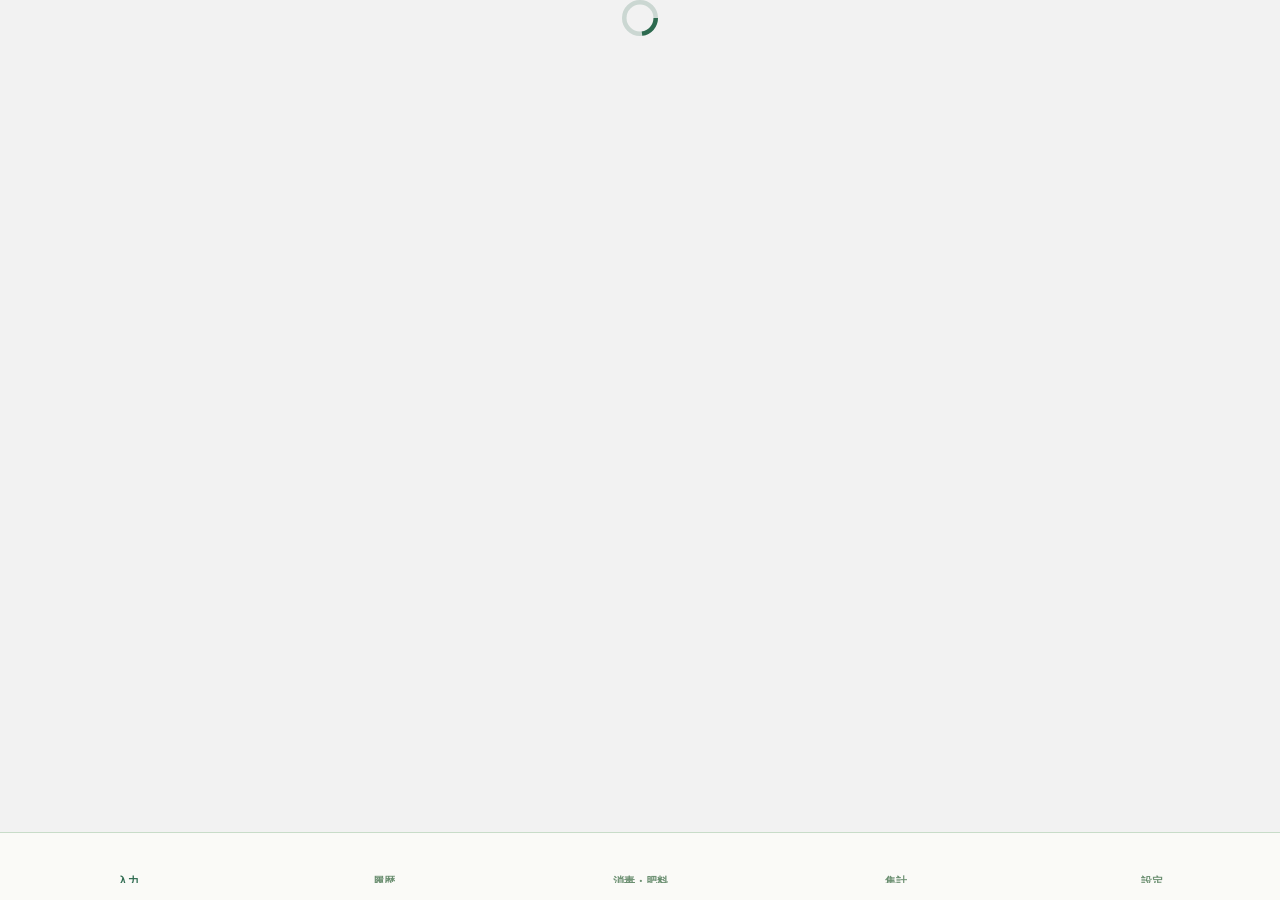
==== commit 31a92209: "Add CSV download to dashboard, DB sync for settings" ====
--- a/index.html
+++ b/index.html
@@ -571,5 +571,5 @@
 @keyframes r-1pzkwqh{0%{transform:translateY(100%);}100%{transform:translateY(0%);}}
 @keyframes r-imtty0{0%{opacity:0;}100%{opacity:1;}}
 @keyframes r-q67da2{0%{transform:translateX(-100%);}100%{transform:translateX(400%);}}
-@keyframes r-t2lo5v{0%{opacity:1;}100%{opacity:0;}}</style><script type="module">globalThis.__EXPO_ROUTER_HYDRATE__=true;</script><link rel="preload" href="/hayashi-farm-diary/_expo/static/css/web-f40b2c88d36e9e0f17bd23653a65896c.css" as="style"><link rel="stylesheet" href="/hayashi-farm-diary/_expo/static/css/web-f40b2c88d36e9e0f17bd23653a65896c.css"><link rel="icon" href="/hayashi-farm-diary/favicon.ico" /></head><body><div id="root"><div class="css-g5y9jx r-13awgt0"><!--$--><div class="css-g5y9jx" style="flex:1;--color-primary:#2D6A4F;--color-background:#FAFAF7;--color-surface:#F0F4EE;--color-foreground:#1B2E22;--color-muted:#6B8F71;--color-border:#C8DCC9;--color-success:#40916C;--color-warning:#D4A017;--color-error:#C1440E"><div class="css-g5y9jx r-13awgt0"><div class="css-g5y9jx" style="flex:1"><div style="position:absolute;left:0;right:0;top:0;bottom:0;pointer-events:none;visibility:hidden"></div><div class="css-g5y9jx r-13awgt0"><div class="css-g5y9jx r-13awgt0 r-1p0dtai r-1d2f490 r-u8s1d r-zchlnj r-ipm5af" style="background-color:rgba(242,242,242,1.00);display:flex"><div class="css-g5y9jx r-13awgt0"><div class="css-g5y9jx r-13awgt0"><!--$--><div style="position:absolute;left:0;right:0;top:0;bottom:0;pointer-events:none;visibility:hidden"></div><div class="css-g5y9jx r-13awgt0" style="flex-direction:column"><div class="css-g5y9jx r-13awgt0 r-1udh08x"><div class="css-g5y9jx r-1p0dtai r-1d2f490 r-u8s1d r-zchlnj r-ipm5af" style="z-index:0"><div class="css-g5y9jx r-13awgt0" style="background-color:rgba(242,242,242,1.00)"><div class="css-g5y9jx r-13awgt0"><!--$--><div class="css-g5y9jx flex-1 bg-background"><div class="css-g5y9jx flex-1" style="padding-top:0px;padding-right:0px;padding-bottom:0px;padding-left:0px"><div class="css-g5y9jx flex-1"><div class="css-g5y9jx" style="flex:1;justify-content:center;align-items:center"><div role="progressbar" aria-valuemax="1" aria-valuemin="0" class="css-g5y9jx r-1awozwy r-1777fci"><div class="css-g5y9jx r-1r8g8re r-1acpoxo r-17bb2tj r-1muvv40 r-1yef0xd r-1ldzwu0"><svg height="100%" viewBox="0 0 32 32" width="100%"><circle cx="16" cy="16" fill="none" r="14" stroke-width="4" style="stroke:#2D6A4F;opacity:0.2"></circle><circle cx="16" cy="16" fill="none" r="14" stroke-width="4" style="stroke:#2D6A4F;stroke-dasharray:80;stroke-dashoffset:60"></circle></svg></div></div></div></div></div></div><!--/$--></div></div></div></div><div class="css-g5y9jx r-1p0dtai r-zchlnj r-1d2f490 r-105ug2t" style="border-right-color:rgba(216,216,216,1.00);border-bottom-color:rgba(216,216,216,1.00);border-left-color:rgba(216,216,216,1.00);padding-right:0px;padding-left:0px;padding-top:8px;padding-bottom:12px;height:68px;background-color:rgba(250,250,247,1.00);border-top-color:rgba(200,220,201,1.00);border-top-width:0.5px;transform:translateY(0px)"><div class="css-g5y9jx r-1p0dtai r-1d2f490 r-u8s1d r-zchlnj r-ipm5af r-633pao"></div><div role="tablist" class="css-g5y9jx r-13awgt0 r-18u37iz"><div class="css-g5y9jx r-13awgt0" style="border-top-left-radius:0px;border-top-right-radius:0px;border-bottom-right-radius:0px;border-bottom-left-radius:0px;overflow-x:visible;overflow-y:visible"><a href="/hayashi-farm-diary/" role="tab" aria-selected="true" tabindex="0" class="css-g5y9jx r-1otgn73 r-1awozwy r-1onu96p r-eqz5dr r-1h0z5md r-1uu6nss" style="cursor:pointer;flex:1;background-color:rgba(0,0,0,0.00);border-top-left-radius:0px;border-top-right-radius:0px;border-bottom-right-radius:0px;border-bottom-left-radius:0px;opacity:1"><div class="css-g5y9jx r-h0d30l r-726pan"><div class="css-g5y9jx r-1awozwy r-1kihuf0 r-1pi2tsx r-1777fci r-u8s1d r-13qz1uu" style="opacity:1;min-width:25px"><div dir="auto" class="css-146c3p1"></div></div><div class="css-g5y9jx r-1awozwy r-1kihuf0 r-1pi2tsx r-1777fci r-u8s1d r-13qz1uu" style="opacity:0"><div dir="auto" class="css-146c3p1"></div></div></div><div dir="auto" class="css-146c3p1 r-dnmrzs r-1udh08x r-1udbk01 r-3s2u2q r-1iln25a r-1niwhzg r-q4m81j" style="color:rgba(45,106,79,1.00);font-family:system-ui, &quot;Segoe UI&quot;, Roboto, Helvetica, Arial, sans-serif, &quot;Apple Color Emoji&quot;, &quot;Segoe UI Emoji&quot;, &quot;Segoe UI Symbol&quot;;font-size:11px;font-weight:600">入力</div></a></div><div class="css-g5y9jx r-13awgt0" style="border-top-left-radius:0px;border-top-right-radius:0px;border-bottom-right-radius:0px;border-bottom-left-radius:0px;overflow-x:visible;overflow-y:visible"><a href="/hayashi-farm-diary/history" role="tab" aria-selected="false" tabindex="0" class="css-g5y9jx r-1otgn73 r-1awozwy r-1onu96p r-eqz5dr r-1h0z5md r-1uu6nss" style="cursor:pointer;flex:1;background-color:rgba(0,0,0,0.00);border-top-left-radius:0px;border-top-right-radius:0px;border-bottom-right-radius:0px;border-bottom-left-radius:0px;opacity:1"><div class="css-g5y9jx r-h0d30l r-726pan"><div class="css-g5y9jx r-1awozwy r-1kihuf0 r-1pi2tsx r-1777fci r-u8s1d r-13qz1uu" style="opacity:0;min-width:25px"><div dir="auto" class="css-146c3p1"></div></div><div class="css-g5y9jx r-1awozwy r-1kihuf0 r-1pi2tsx r-1777fci r-u8s1d r-13qz1uu" style="opacity:1"><div dir="auto" class="css-146c3p1"></div></div></div><div dir="auto" class="css-146c3p1 r-dnmrzs r-1udh08x r-1udbk01 r-3s2u2q r-1iln25a r-1niwhzg r-q4m81j" style="color:rgba(107,143,113,1.00);font-family:system-ui, &quot;Segoe UI&quot;, Roboto, Helvetica, Arial, sans-serif, &quot;Apple Color Emoji&quot;, &quot;Segoe UI Emoji&quot;, &quot;Segoe UI Symbol&quot;;font-size:11px;font-weight:600">履歴</div></a></div><div class="css-g5y9jx r-13awgt0" style="border-top-left-radius:0px;border-top-right-radius:0px;border-bottom-right-radius:0px;border-bottom-left-radius:0px;overflow-x:visible;overflow-y:visible"><a href="/hayashi-farm-diary/agro-history" role="tab" aria-selected="false" tabindex="0" class="css-g5y9jx r-1otgn73 r-1awozwy r-1onu96p r-eqz5dr r-1h0z5md r-1uu6nss" style="cursor:pointer;flex:1;background-color:rgba(0,0,0,0.00);border-top-left-radius:0px;border-top-right-radius:0px;border-bottom-right-radius:0px;border-bottom-left-radius:0px;opacity:1"><div class="css-g5y9jx r-h0d30l r-726pan"><div class="css-g5y9jx r-1awozwy r-1kihuf0 r-1pi2tsx r-1777fci r-u8s1d r-13qz1uu" style="opacity:0;min-width:25px"><div dir="auto" class="css-146c3p1"></div></div><div class="css-g5y9jx r-1awozwy r-1kihuf0 r-1pi2tsx r-1777fci r-u8s1d r-13qz1uu" style="opacity:1"><div dir="auto" class="css-146c3p1"></div></div></div><div dir="auto" class="css-146c3p1 r-dnmrzs r-1udh08x r-1udbk01 r-3s2u2q r-1iln25a r-1niwhzg r-q4m81j" style="color:rgba(107,143,113,1.00);font-family:system-ui, &quot;Segoe UI&quot;, Roboto, Helvetica, Arial, sans-serif, &quot;Apple Color Emoji&quot;, &quot;Segoe UI Emoji&quot;, &quot;Segoe UI Symbol&quot;;font-size:11px;font-weight:600">消毒・肥料</div></a></div><div class="css-g5y9jx r-13awgt0" style="border-top-left-radius:0px;border-top-right-radius:0px;border-bottom-right-radius:0px;border-bottom-left-radius:0px;overflow-x:visible;overflow-y:visible"><a href="/hayashi-farm-diary/settings" role="tab" aria-selected="false" tabindex="0" class="css-g5y9jx r-1otgn73 r-1awozwy r-1onu96p r-eqz5dr r-1h0z5md r-1uu6nss" style="cursor:pointer;flex:1;background-color:rgba(0,0,0,0.00);border-top-left-radius:0px;border-top-right-radius:0px;border-bottom-right-radius:0px;border-bottom-left-radius:0px;opacity:1"><div class="css-g5y9jx r-h0d30l r-726pan"><div class="css-g5y9jx r-1awozwy r-1kihuf0 r-1pi2tsx r-1777fci r-u8s1d r-13qz1uu" style="opacity:0;min-width:25px"><div dir="auto" class="css-146c3p1"></div></div><div class="css-g5y9jx r-1awozwy r-1kihuf0 r-1pi2tsx r-1777fci r-u8s1d r-13qz1uu" style="opacity:1"><div dir="auto" class="css-146c3p1"></div></div></div><div dir="auto" class="css-146c3p1 r-dnmrzs r-1udh08x r-1udbk01 r-3s2u2q r-1iln25a r-1niwhzg r-q4m81j" style="color:rgba(107,143,113,1.00);font-family:system-ui, &quot;Segoe UI&quot;, Roboto, Helvetica, Arial, sans-serif, &quot;Apple Color Emoji&quot;, &quot;Segoe UI Emoji&quot;, &quot;Segoe UI Symbol&quot;;font-size:11px;font-weight:600">設定</div></a></div></div></div></div><!--/$--></div></div></div></div></div></div></div><!--/$--></div></div><script src="/hayashi-farm-diary/_expo/static/js/web/entry-0e1c6a8fe21b95251b8acfbff17d0521.js" defer></script>
+@keyframes r-t2lo5v{0%{opacity:1;}100%{opacity:0;}}</style><script type="module">globalThis.__EXPO_ROUTER_HYDRATE__=true;</script><link rel="preload" href="/hayashi-farm-diary/_expo/static/css/web-f40b2c88d36e9e0f17bd23653a65896c.css" as="style"><link rel="stylesheet" href="/hayashi-farm-diary/_expo/static/css/web-f40b2c88d36e9e0f17bd23653a65896c.css"><link rel="icon" href="/hayashi-farm-diary/favicon.ico" /></head><body><div id="root"><div class="css-g5y9jx r-13awgt0"><!--$--><div class="css-g5y9jx" style="flex:1;--color-primary:#2D6A4F;--color-background:#FAFAF7;--color-surface:#F0F4EE;--color-foreground:#1B2E22;--color-muted:#6B8F71;--color-border:#C8DCC9;--color-success:#40916C;--color-warning:#D4A017;--color-error:#C1440E"><div class="css-g5y9jx r-13awgt0"><div class="css-g5y9jx" style="flex:1"><div style="position:absolute;left:0;right:0;top:0;bottom:0;pointer-events:none;visibility:hidden"></div><div class="css-g5y9jx r-13awgt0"><div class="css-g5y9jx r-13awgt0 r-1p0dtai r-1d2f490 r-u8s1d r-zchlnj r-ipm5af" style="background-color:rgba(242,242,242,1.00);display:flex"><div class="css-g5y9jx r-13awgt0"><div class="css-g5y9jx r-13awgt0"><!--$--><div style="position:absolute;left:0;right:0;top:0;bottom:0;pointer-events:none;visibility:hidden"></div><div class="css-g5y9jx r-13awgt0" style="flex-direction:column"><div class="css-g5y9jx r-13awgt0 r-1udh08x"><div class="css-g5y9jx r-1p0dtai r-1d2f490 r-u8s1d r-zchlnj r-ipm5af" style="z-index:0"><div class="css-g5y9jx r-13awgt0" style="background-color:rgba(242,242,242,1.00)"><div class="css-g5y9jx r-13awgt0"><!--$--><div class="css-g5y9jx flex-1 bg-background"><div class="css-g5y9jx flex-1" style="padding-top:0px;padding-right:0px;padding-bottom:0px;padding-left:0px"><div class="css-g5y9jx flex-1"><div class="css-g5y9jx" style="flex:1;justify-content:center;align-items:center"><div role="progressbar" aria-valuemax="1" aria-valuemin="0" class="css-g5y9jx r-1awozwy r-1777fci"><div class="css-g5y9jx r-1r8g8re r-1acpoxo r-17bb2tj r-1muvv40 r-1yef0xd r-1ldzwu0"><svg height="100%" viewBox="0 0 32 32" width="100%"><circle cx="16" cy="16" fill="none" r="14" stroke-width="4" style="stroke:#2D6A4F;opacity:0.2"></circle><circle cx="16" cy="16" fill="none" r="14" stroke-width="4" style="stroke:#2D6A4F;stroke-dasharray:80;stroke-dashoffset:60"></circle></svg></div></div></div></div></div></div><!--/$--></div></div></div></div><div class="css-g5y9jx r-1p0dtai r-zchlnj r-1d2f490 r-105ug2t" style="border-right-color:rgba(216,216,216,1.00);border-bottom-color:rgba(216,216,216,1.00);border-left-color:rgba(216,216,216,1.00);padding-right:0px;padding-left:0px;padding-top:8px;padding-bottom:12px;height:68px;background-color:rgba(250,250,247,1.00);border-top-color:rgba(200,220,201,1.00);border-top-width:0.5px;transform:translateY(0px)"><div class="css-g5y9jx r-1p0dtai r-1d2f490 r-u8s1d r-zchlnj r-ipm5af r-633pao"></div><div role="tablist" class="css-g5y9jx r-13awgt0 r-18u37iz"><div class="css-g5y9jx r-13awgt0" style="border-top-left-radius:0px;border-top-right-radius:0px;border-bottom-right-radius:0px;border-bottom-left-radius:0px;overflow-x:visible;overflow-y:visible"><a href="/hayashi-farm-diary/" role="tab" aria-selected="true" tabindex="0" class="css-g5y9jx r-1otgn73 r-1awozwy r-1onu96p r-eqz5dr r-1h0z5md r-1uu6nss" style="cursor:pointer;flex:1;background-color:rgba(0,0,0,0.00);border-top-left-radius:0px;border-top-right-radius:0px;border-bottom-right-radius:0px;border-bottom-left-radius:0px;opacity:1"><div class="css-g5y9jx r-h0d30l r-726pan"><div class="css-g5y9jx r-1awozwy r-1kihuf0 r-1pi2tsx r-1777fci r-u8s1d r-13qz1uu" style="opacity:1;min-width:25px"><div dir="auto" class="css-146c3p1"></div></div><div class="css-g5y9jx r-1awozwy r-1kihuf0 r-1pi2tsx r-1777fci r-u8s1d r-13qz1uu" style="opacity:0"><div dir="auto" class="css-146c3p1"></div></div></div><div dir="auto" class="css-146c3p1 r-dnmrzs r-1udh08x r-1udbk01 r-3s2u2q r-1iln25a r-1niwhzg r-q4m81j" style="color:rgba(45,106,79,1.00);font-family:system-ui, &quot;Segoe UI&quot;, Roboto, Helvetica, Arial, sans-serif, &quot;Apple Color Emoji&quot;, &quot;Segoe UI Emoji&quot;, &quot;Segoe UI Symbol&quot;;font-size:11px;font-weight:600">入力</div></a></div><div class="css-g5y9jx r-13awgt0" style="border-top-left-radius:0px;border-top-right-radius:0px;border-bottom-right-radius:0px;border-bottom-left-radius:0px;overflow-x:visible;overflow-y:visible"><a href="/hayashi-farm-diary/history" role="tab" aria-selected="false" tabindex="0" class="css-g5y9jx r-1otgn73 r-1awozwy r-1onu96p r-eqz5dr r-1h0z5md r-1uu6nss" style="cursor:pointer;flex:1;background-color:rgba(0,0,0,0.00);border-top-left-radius:0px;border-top-right-radius:0px;border-bottom-right-radius:0px;border-bottom-left-radius:0px;opacity:1"><div class="css-g5y9jx r-h0d30l r-726pan"><div class="css-g5y9jx r-1awozwy r-1kihuf0 r-1pi2tsx r-1777fci r-u8s1d r-13qz1uu" style="opacity:0;min-width:25px"><div dir="auto" class="css-146c3p1"></div></div><div class="css-g5y9jx r-1awozwy r-1kihuf0 r-1pi2tsx r-1777fci r-u8s1d r-13qz1uu" style="opacity:1"><div dir="auto" class="css-146c3p1"></div></div></div><div dir="auto" class="css-146c3p1 r-dnmrzs r-1udh08x r-1udbk01 r-3s2u2q r-1iln25a r-1niwhzg r-q4m81j" style="color:rgba(107,143,113,1.00);font-family:system-ui, &quot;Segoe UI&quot;, Roboto, Helvetica, Arial, sans-serif, &quot;Apple Color Emoji&quot;, &quot;Segoe UI Emoji&quot;, &quot;Segoe UI Symbol&quot;;font-size:11px;font-weight:600">履歴</div></a></div><div class="css-g5y9jx r-13awgt0" style="border-top-left-radius:0px;border-top-right-radius:0px;border-bottom-right-radius:0px;border-bottom-left-radius:0px;overflow-x:visible;overflow-y:visible"><a href="/hayashi-farm-diary/agro-history" role="tab" aria-selected="false" tabindex="0" class="css-g5y9jx r-1otgn73 r-1awozwy r-1onu96p r-eqz5dr r-1h0z5md r-1uu6nss" style="cursor:pointer;flex:1;background-color:rgba(0,0,0,0.00);border-top-left-radius:0px;border-top-right-radius:0px;border-bottom-right-radius:0px;border-bottom-left-radius:0px;opacity:1"><div class="css-g5y9jx r-h0d30l r-726pan"><div class="css-g5y9jx r-1awozwy r-1kihuf0 r-1pi2tsx r-1777fci r-u8s1d r-13qz1uu" style="opacity:0;min-width:25px"><div dir="auto" class="css-146c3p1"></div></div><div class="css-g5y9jx r-1awozwy r-1kihuf0 r-1pi2tsx r-1777fci r-u8s1d r-13qz1uu" style="opacity:1"><div dir="auto" class="css-146c3p1"></div></div></div><div dir="auto" class="css-146c3p1 r-dnmrzs r-1udh08x r-1udbk01 r-3s2u2q r-1iln25a r-1niwhzg r-q4m81j" style="color:rgba(107,143,113,1.00);font-family:system-ui, &quot;Segoe UI&quot;, Roboto, Helvetica, Arial, sans-serif, &quot;Apple Color Emoji&quot;, &quot;Segoe UI Emoji&quot;, &quot;Segoe UI Symbol&quot;;font-size:11px;font-weight:600">消毒・肥料</div></a></div><div class="css-g5y9jx r-13awgt0" style="border-top-left-radius:0px;border-top-right-radius:0px;border-bottom-right-radius:0px;border-bottom-left-radius:0px;overflow-x:visible;overflow-y:visible"><a href="/hayashi-farm-diary/dashboard" role="tab" aria-selected="false" tabindex="0" class="css-g5y9jx r-1otgn73 r-1awozwy r-1onu96p r-eqz5dr r-1h0z5md r-1uu6nss" style="cursor:pointer;flex:1;background-color:rgba(0,0,0,0.00);border-top-left-radius:0px;border-top-right-radius:0px;border-bottom-right-radius:0px;border-bottom-left-radius:0px;opacity:1"><div class="css-g5y9jx r-h0d30l r-726pan"><div class="css-g5y9jx r-1awozwy r-1kihuf0 r-1pi2tsx r-1777fci r-u8s1d r-13qz1uu" style="opacity:0;min-width:25px"><div dir="auto" class="css-146c3p1"></div></div><div class="css-g5y9jx r-1awozwy r-1kihuf0 r-1pi2tsx r-1777fci r-u8s1d r-13qz1uu" style="opacity:1"><div dir="auto" class="css-146c3p1"></div></div></div><div dir="auto" class="css-146c3p1 r-dnmrzs r-1udh08x r-1udbk01 r-3s2u2q r-1iln25a r-1niwhzg r-q4m81j" style="color:rgba(107,143,113,1.00);font-family:system-ui, &quot;Segoe UI&quot;, Roboto, Helvetica, Arial, sans-serif, &quot;Apple Color Emoji&quot;, &quot;Segoe UI Emoji&quot;, &quot;Segoe UI Symbol&quot;;font-size:11px;font-weight:600">集計</div></a></div><div class="css-g5y9jx r-13awgt0" style="border-top-left-radius:0px;border-top-right-radius:0px;border-bottom-right-radius:0px;border-bottom-left-radius:0px;overflow-x:visible;overflow-y:visible"><a href="/hayashi-farm-diary/settings" role="tab" aria-selected="false" tabindex="0" class="css-g5y9jx r-1otgn73 r-1awozwy r-1onu96p r-eqz5dr r-1h0z5md r-1uu6nss" style="cursor:pointer;flex:1;background-color:rgba(0,0,0,0.00);border-top-left-radius:0px;border-top-right-radius:0px;border-bottom-right-radius:0px;border-bottom-left-radius:0px;opacity:1"><div class="css-g5y9jx r-h0d30l r-726pan"><div class="css-g5y9jx r-1awozwy r-1kihuf0 r-1pi2tsx r-1777fci r-u8s1d r-13qz1uu" style="opacity:0;min-width:25px"><div dir="auto" class="css-146c3p1"></div></div><div class="css-g5y9jx r-1awozwy r-1kihuf0 r-1pi2tsx r-1777fci r-u8s1d r-13qz1uu" style="opacity:1"><div dir="auto" class="css-146c3p1"></div></div></div><div dir="auto" class="css-146c3p1 r-dnmrzs r-1udh08x r-1udbk01 r-3s2u2q r-1iln25a r-1niwhzg r-q4m81j" style="color:rgba(107,143,113,1.00);font-family:system-ui, &quot;Segoe UI&quot;, Roboto, Helvetica, Arial, sans-serif, &quot;Apple Color Emoji&quot;, &quot;Segoe UI Emoji&quot;, &quot;Segoe UI Symbol&quot;;font-size:11px;font-weight:600">設定</div></a></div></div></div></div><!--/$--></div></div></div></div></div></div></div><!--/$--></div></div><script src="/hayashi-farm-diary/_expo/static/js/web/entry-594b83df6d6ff113c80dab2fa414c102.js" defer></script>
 </body></html>
